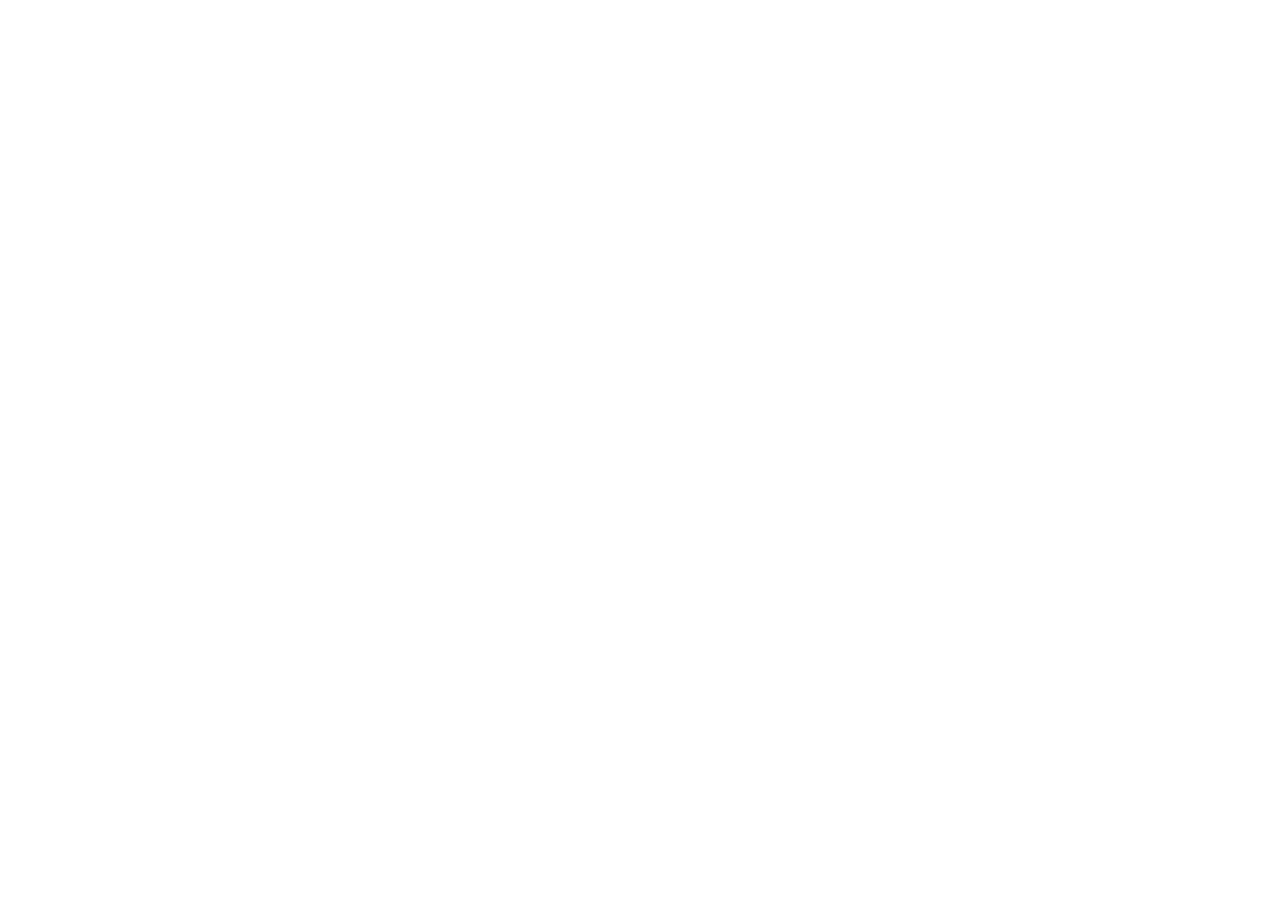
==== contact.html @ 430679e2 "Initial commit" ====
<!DOCTYPE html>
<html lang="en">
  <head>
    <meta charset="UTF-8" />
    <meta name="viewport" content="width=device-width, initial-scale=1.0" />
    <link rel="stylesheet" href="css/style.css" />
    <title>Your Name</title>
  </head>
  <body>
   
  </body>
</html>
---- css/style.css ----
body {

  }

/****************   Nav Section **********************/
nav {
	
}

/***********************  Footer Section   **************************/
footer {
	
}

/*********** Splash Page ************************/
header {

}

header h1 {
  
}

header img {
}

.address {
 
}

.tagline {
  
}

/************* Sections ********************/
hr {

}

section h3 {
  
}

section dl {
  
}

section ul {

}

section a {

}

section a:hover {
}

/**************   Projects   *****************/
.three-col {
	
}

.card img {

}

.card {
  
}

/**************   Responsiveness   *****************/
@media (max-width: 680px) {
    nav {
      
    }

    .three-col {
      
    }
}

/**************   Contact Page   *****************/
.one-col {

}

input {
  

}

textarea {
   
}
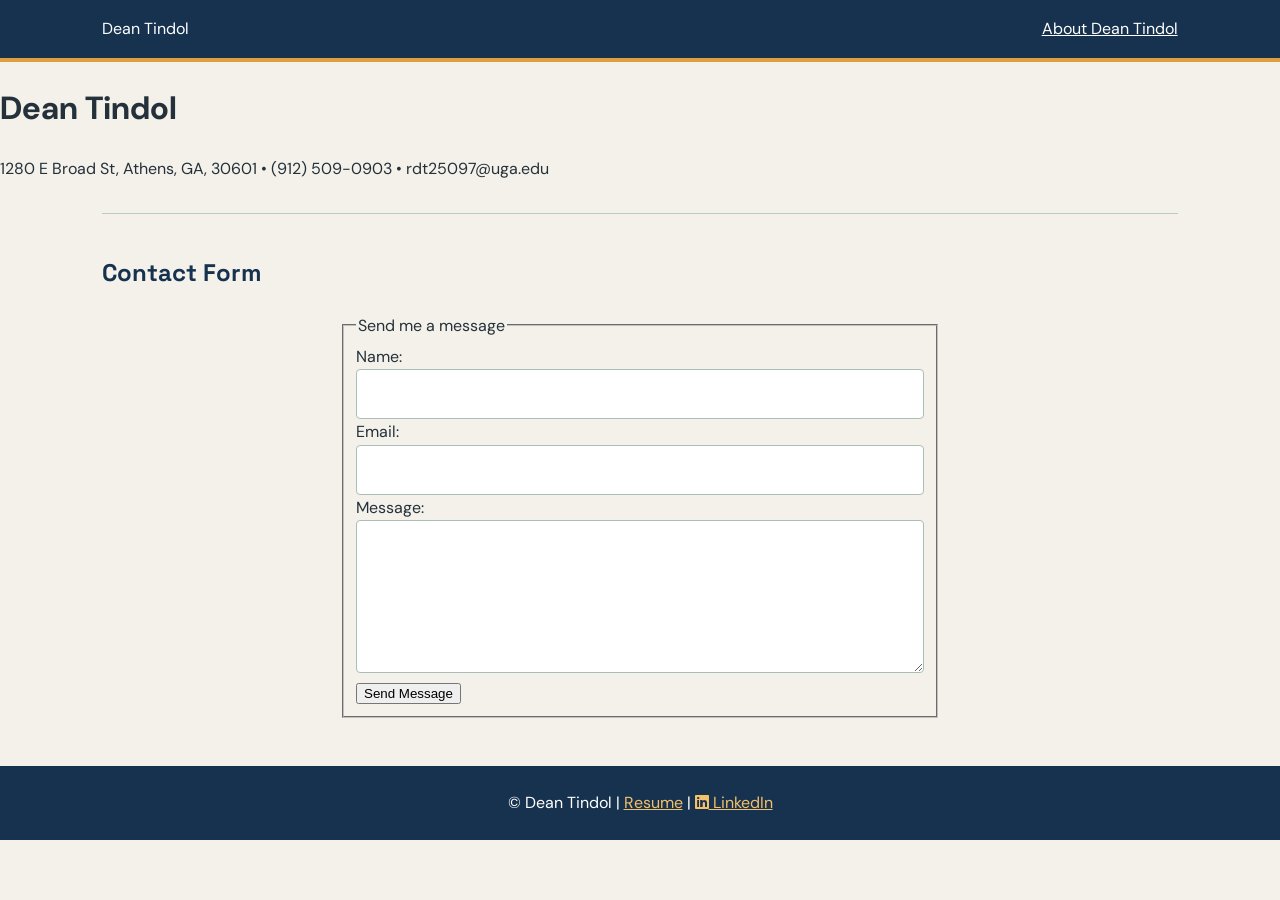
==== commit bb86580d: "first commit" ====
--- a/contact.html
+++ b/contact.html
@@ -1,12 +1,48 @@
-<!DOCTYPE html>
-<html lang="en">
-  <head>
-    <meta charset="UTF-8" />
-    <meta name="viewport" content="width=device-width, initial-scale=1.0" />
-    <link rel="stylesheet" href="css/style.css" />
-    <title>Your Name</title>
-  </head>
-  <body>
-   
-  </body>
-</html>
+<!DOCTYPE html>
+<html lang="en">
+  <head>
+    <meta charset="UTF-8" />
+    <meta name="viewport" content="width=device-width, initial-scale=1.0" />
+    <title>Contact Dean Tindol</title>
+    <link rel="preconnect" href="https://fonts.googleapis.com">
+    <link rel="preconnect" href="https://fonts.gstatic.com" crossorigin>
+    <link href="https://fonts.googleapis.com/css2?family=DM+Sans:wght@400;500;700&family=Space+Grotesk:wght@500;600;700&display=swap" rel="stylesheet">
+    <link rel="stylesheet" href="css/style.css">
+    <link rel="stylesheet" href="https://cdnjs.cloudflare.com/ajax/libs/font-awesome/6.4.0/css/all.min.css">
+  </head>
+  <body>
+    <nav>
+      <p>Dean Tindol</p>
+      <p><a href="index.html">About Dean Tindol</a></p>
+    </nav>
+
+    <h1>Dean Tindol</h1>
+    <p>1280 E Broad St, Athens, GA, 30601 &bull; (912) 509-0903 &bull; rdt25097@uga.edu</p>
+
+    <hr>
+
+    <section>
+      <h2>Contact Form</h2>
+      <form class="one-col" method="POST" action="https://formsubmit.co/rdt25097@uga.edu">
+        <fieldset>
+          <legend>Send me a message</legend>
+          
+          <label for="name">Name:</label>
+          <input type="text" id="name" name="name" required>
+          
+          <label for="email">Email:</label>
+          <input type="email" id="email" name="email" required>
+          
+          <label for="message">Message:</label>
+          <textarea id="message" name="message" rows="5" required></textarea>
+          
+          <button type="submit">Send Message</button>
+        </fieldset>
+      </form>
+    </section>
+
+    <footer>
+      <p>&copy; Dean Tindol | <a href="index.html">Resume</a> | <a href="https://www.linkedin.com/in/deantindol" target="_blank"><i class="fab fa-linkedin"></i> LinkedIn</a></p>
+    </footer>
+  </body>
+</html>
--- a/css/style.css
+++ b/css/style.css
@@ -1,95 +1,179 @@
 body {
-
+  margin: 0;
+  background-color: #f4f1ea;
+  color: #24313a;
+  font-family: "DM Sans", sans-serif;
+  line-height: 1.6;
   }
 
 /****************   Nav Section **********************/
 nav {
-	
+  display: flex;
+  justify-content: space-between;
+  align-items: center;
+  padding: 1rem 8%;
+  background-color: #16324f;
+  color: #ffffff;
+  border-bottom: 4px solid #e09f3e;
 }
+
+nav p { margin: 0; }
+nav a { color: #ffffff; }
 
 /***********************  Footer Section   **************************/
 footer {
-	
+  display: flex;
+  justify-content: center;
+  padding: 1.5rem 8%;
+  background-color: #16324f;
+  color: #ffffff;
+  margin-top: 3rem;
 }
+
+footer p { margin: 0; }
+footer a { color: #f4c06a; }
 
 /*********** Splash Page ************************/
 header {
-
+  padding: 4rem 8%;
+  background-color: #dce8e5;
+  border-bottom: 1px solid #b8cbc5;
+  text-align: center;
 }
 
 header h1 {
-  
+  margin: 0 0 1rem;
+  font-family: "Space Grotesk", sans-serif;
+  font-size: clamp(2.5rem, 7vw, 5rem);
+  color: #16324f;
 }
 
 header img {
+  border: 6px solid #e09f3e;
+  border-radius: 50%;
+  object-fit: cover;
 }
 
 .address {
- 
+  font-weight: 700;
+  color: #365568;
 }
 
 .tagline {
-  
+  max-width: 700px;
+  margin: 1rem auto 0;
+  font-size: 1.1rem;
 }
 
 /************* Sections ********************/
 hr {
-
+  border: 0;
+  border-top: 1px solid #b8cbc5;
+  margin: 2rem 8%;
 }
 
 section h3 {
-  
+  font-family: "Space Grotesk", sans-serif;
+  color: #b35c2e;
+}
+
+section h2 {
+  font-family: "Space Grotesk", sans-serif;
+  color: #16324f;
 }
 
 section dl {
-  
+  display: grid;
+  grid-template-columns: minmax(11rem, 0.7fr) 1fr;
+  gap: 0.5rem 1.5rem;
 }
 
 section ul {
-
+  padding-left: 1.25rem;
+  list-style-type: square;
 }
 
 section a {
-
+  color: #b35c2e;
+  text-decoration: none;
 }
 
 section a:hover {
+  color: #16324f;
+  text-decoration: underline;
+}
+
+section {
+  max-width: 1100px;
+  margin: 2.5rem auto;
+  padding: 0 8%;
 }
 
 /**************   Projects   *****************/
 .three-col {
-	
+  display: grid;
+  grid-template-columns: repeat(3, 1fr);
+  gap: 1.5rem;
 }
 
 .card img {
-
+  display: block;
+  width: 100%;
+  height: auto;
+  max-height: 220px;
+  object-fit: contain;
+  object-position: center;
+  background-color: #e8eeeb;
+  border-radius: 4px;
 }
 
 .card {
-  
+  padding: 1.25rem;
+  background-color: #ffffff;
+  border: 1px solid #d3ddd8;
+  box-shadow: 0 8px 18px rgba(22, 50, 79, 0.12);
 }
 
 /**************   Responsiveness   *****************/
 @media (max-width: 680px) {
     nav {
-      
+    flex-direction: column;
+    gap: 0.5rem;
     }
 
     .three-col {
-      
+    grid-template-columns: 1fr;
+    max-width: 25rem;
+    margin: 0 auto;
     }
+
+  section dl { grid-template-columns: 1fr; }
 }
 
 /**************   Contact Page   *****************/
 .one-col {
-
+  display: grid;
+  grid-template-columns: 1fr;
+  gap: 0.75rem;
+  max-width: 600px;
+  margin: 0 auto;
 }
 
 input {
-  
+  width: 100%;
+  box-sizing: border-box;
+  padding: 0.7rem;
+  border: 1px solid #aabdb7;
+  border-radius: 4px;
+  font: inherit;
 
 }
 
 textarea {
-   
+  width: 100%;
+  box-sizing: border-box;
+  padding: 0.7rem;
+  border: 1px solid #aabdb7;
+  border-radius: 4px;
+  font: inherit;
 }
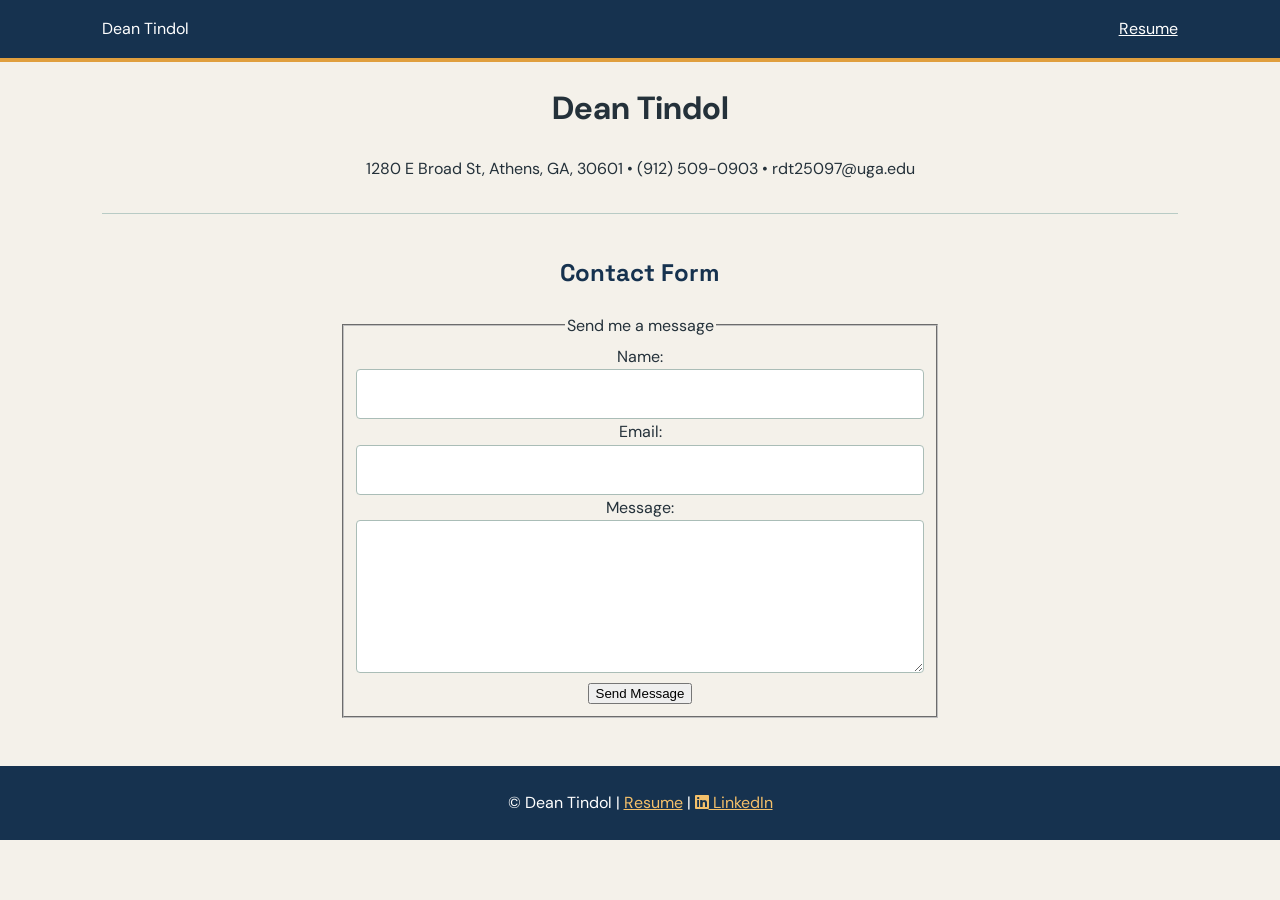
==== commit e7c0852e: "changes from peer reviews" ====
--- a/contact.html
+++ b/contact.html
@@ -13,16 +13,16 @@
   <body>
     <nav>
       <p>Dean Tindol</p>
-      <p><a href="index.html">About Dean Tindol</a></p>
+      <p><a href="index.html">Resume</a></p>
     </nav>
 
-    <h1>Dean Tindol</h1>
-    <p>1280 E Broad St, Athens, GA, 30601 &bull; (912) 509-0903 &bull; rdt25097@uga.edu</p>
+    <h1 class="contact-heading">Dean Tindol</h1>
+    <p class="contact-details">1280 E Broad St, Athens, GA, 30601 &bull; (912) 509-0903 &bull; rdt25097@uga.edu</p>
 
     <hr>
 
-    <section>
-      <h2>Contact Form</h2>
+    <section class="contact-section">
+      <h2 class="contact-title">Contact Form</h2>
       <form class="one-col" method="POST" action="https://formsubmit.co/rdt25097@uga.edu">
         <fieldset>
           <legend>Send me a message</legend>
--- a/css/style.css
+++ b/css/style.css
@@ -151,6 +151,16 @@
 }
 
 /**************   Contact Page   *****************/
+.contact-heading,
+.contact-details,
+.contact-title {
+  text-align: center;
+}
+
+.contact-section {
+  text-align: center;
+}
+
 .one-col {
   display: grid;
   grid-template-columns: 1fr;
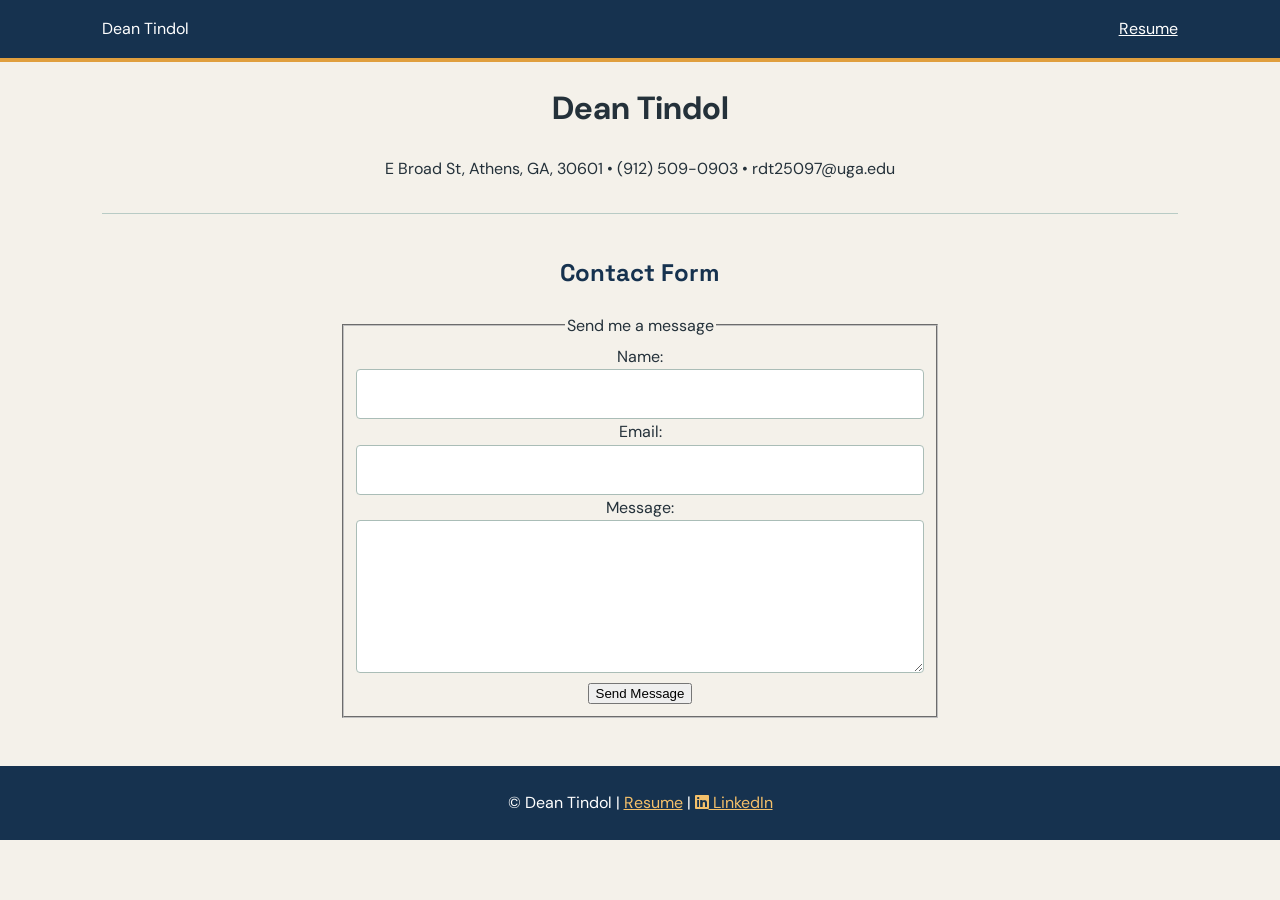
==== commit 6636edf3: "removed street number" ====
--- a/contact.html
+++ b/contact.html
@@ -17,7 +17,7 @@
     </nav>
 
     <h1 class="contact-heading">Dean Tindol</h1>
-    <p class="contact-details">1280 E Broad St, Athens, GA, 30601 &bull; (912) 509-0903 &bull; rdt25097@uga.edu</p>
+    <p class="contact-details">E Broad St, Athens, GA, 30601 &bull; (912) 509-0903 &bull; rdt25097@uga.edu</p>
 
     <hr>
 
